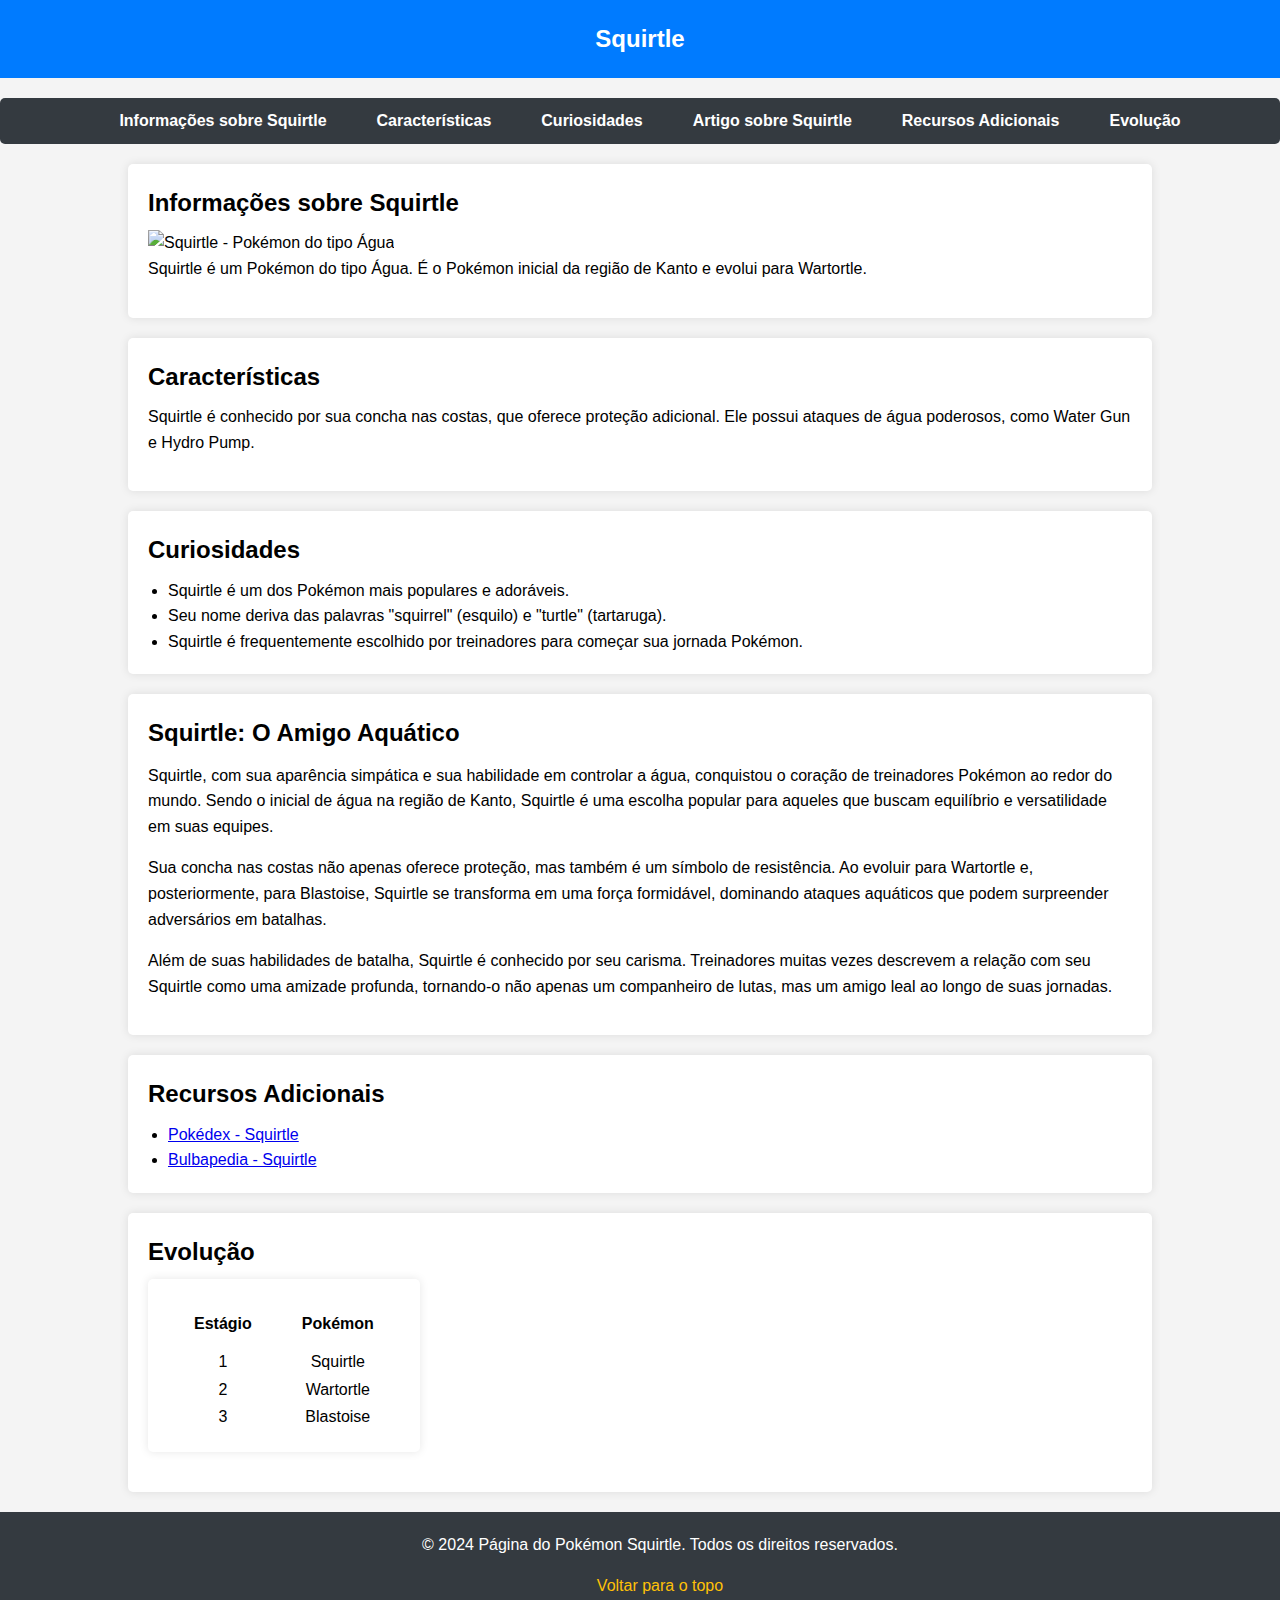
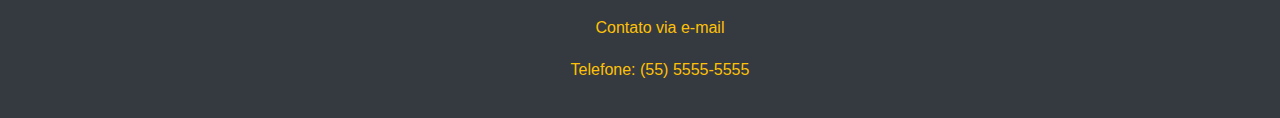
==== index.html @ 05efdbc7 "Create index.html" ====
<!DOCTYPE html>
<html lang="pt-br">
  <head>
    <meta charset="UTF-8" />
    <title>Página do Pokémon Squirtle</title>
    <style>
      /* Reset de estilos para garantir consistência em diferentes navegadores */
      body,
      h1,
      h2,
      p,
      ul,
      ol,
      li,
      figure,
      table,
      th,
      td {
        margin: 0;
        padding: 0;
      }

      main {
        max-width: 80vw;
        margin: 0 auto;
      }

      main > section {
        padding: 20px;
      }

      p {
        margin-bottom: 16px;
      }

      ul li {
        margin-left: 20px;
      }

      body {
        font-family: 'Arial', sans-serif;
        line-height: 1.6;
        color: #333;
        background-color: #f4f4f4;
      }

      header {
        background-color: #007bff;
        color: #fff;
        text-align: center;
        padding: 20px;
      }

      header h1 {
        font-size: 24px;
      }

      section h1,
      section h2,
      section h3 {
        margin-bottom: 8px;
      }

      article h1,
      article h2,
      article h3 {
        margin-bottom: 10px;
      }

      nav ul {
        list-style: none;
        display: flex;
        justify-content: center;
        background-color: #343a40;
        padding: 10px;
        border-radius: 5px;
        margin: 20px 0;
      }

      nav a {
        text-decoration: none;
        color: #fff;
        font-weight: bold;
        margin: 0 15px;
      }

      th {
        padding: 10px 24px;
      }

      tr {
        text-align: center;
      }

      main section,
      main article,
      main table {
        color: black;
        background-color: #fff;
        padding: 20px;
        border-radius: 5px;
        box-shadow: 0 0 10px rgba(0, 0, 0, 0.1);
        margin-bottom: 20px;
      }

      article {
        background-color: #ffc107;
        color: #fff;
      }

      footer {
        background-color: #343a40;
        color: #fff;
        padding: 20px;
        text-align: center;
        bottom: 0;
        width: 100%;
      }

      footer a {
        color: #ffc107;
        text-decoration: none;
      }
    </style>
  </head>
  <body>
    <header>
      <h1>Squirtle</h1>
    </header>

    <nav aria-label="Navegação principal">
      <ul>
        <li><a href="#info-squirtle">Informações sobre Squirtle</a></li>
        <li><a href="#caracteristicas">Características</a></li>
        <li><a href="#curiosidades">Curiosidades</a></li>
        <li><a href="#artigo-squirtle">Artigo sobre Squirtle</a></li>
        <li><a href="#recursos">Recursos Adicionais</a></li>
        <li><a href="#evolucao">Evolução</a></li>
      </ul>
    </nav>

    <main>
      <section id="info-squirtle" aria-labelledby="info-squirtle-label">
        <h2 id="info-squirtle-label">Informações sobre Squirtle</h2>
        <img
          src="https://raw.githubusercontent.com/PokeAPI/sprites/master/sprites/pokemon/7.png"
          alt="Squirtle - Pokémon do tipo Água"
        />
        <p>
          Squirtle é um Pokémon do tipo Água. É o Pokémon inicial da região de
          Kanto e evolui para Wartortle.
        </p>
      </section>

      <section id="caracteristicas" aria-labelledby="caracteristicas-label">
        <h2 id="caracteristicas-label">Características</h2>
        <p>
          Squirtle é conhecido por sua concha nas costas, que oferece proteção
          adicional. Ele possui ataques de água poderosos, como Water Gun e
          Hydro Pump.
        </p>
      </section>

      <section id="curiosidades" aria-labelledby="curiosidades-label">
        <h2 id="curiosidades-label">Curiosidades</h2>
        <ul>
          <li>Squirtle é um dos Pokémon mais populares e adoráveis.</li>
          <li>
            Seu nome deriva das palavras "squirrel" (esquilo) e "turtle"
            (tartaruga).
          </li>
          <li>
            Squirtle é frequentemente escolhido por treinadores para começar sua
            jornada Pokémon.
          </li>
        </ul>
      </section>

      <article id="artigo-squirtle" aria-labelledby="artigo-squirtle-label">
        <h2 id="artigo-squirtle-label">Squirtle: O Amigo Aquático</h2>
        <p>
          Squirtle, com sua aparência simpática e sua habilidade em controlar a
          água, conquistou o coração de treinadores Pokémon ao redor do mundo.
          Sendo o inicial de água na região de Kanto, Squirtle é uma escolha
          popular para aqueles que buscam equilíbrio e versatilidade em suas
          equipes.
        </p>
        <p>
          Sua concha nas costas não apenas oferece proteção, mas também é um
          símbolo de resistência. Ao evoluir para Wartortle e, posteriormente,
          para Blastoise, Squirtle se transforma em uma força formidável,
          dominando ataques aquáticos que podem surpreender adversários em
          batalhas.
        </p>
        <p>
          Além de suas habilidades de batalha, Squirtle é conhecido por seu
          carisma. Treinadores muitas vezes descrevem a relação com seu Squirtle
          como uma amizade profunda, tornando-o não apenas um companheiro de
          lutas, mas um amigo leal ao longo de suas jornadas.
        </p>
      </article>

      <section id="recursos" aria-labelledby="recursos-label">
        <h2 id="recursos-label">Recursos Adicionais</h2>
        <ul>
          <li>
            <a
              href="https://www.pokemon.com/br/pokedex/squirtle"
              target="_blank"
              >Pokédex - Squirtle</a
            >
          </li>
          <li>
            <a
              href="https://bulbapedia.bulbagarden.net/wiki/Squirtle_(Pok%C3%A9mon)"
              target="_blank"
              >Bulbapedia - Squirtle</a
            >
          </li>
        </ul>
      </section>

      <section id="evolucao" aria-labelledby="evolucao-label">
        <h2 id="evolucao-label">Evolução</h2>
        <table>
          <thead>
            <tr>
              <th>Estágio</th>
              <th>Pokémon</th>
            </tr>
          </thead>
          <tbody>
            <tr>
              <td>1</td>
              <td>Squirtle</td>
            </tr>
            <tr>
              <td>2</td>
              <td>Wartortle</td>
            </tr>
            <tr>
              <td>3</td>
              <td>Blastoise</td>
            </tr>
          </tbody>
        </table>
      </section>
    </main>

    <footer aria-label="Rodapé">
      <p aria-label="Copyright">
        &copy; 2024 Página do Pokémon Squirtle. Todos os direitos reservados.
      </p>
      <p><a href="#info-squirtle">Voltar para o topo</a></p>
      <p><a href="mailto:contato@squirtlepage.com">Contato via e-mail</a></p>
      <p><a href="tel:+5555555555">Telefone: (55) 5555-5555</a></p>
    </footer>
  </body>
</html>
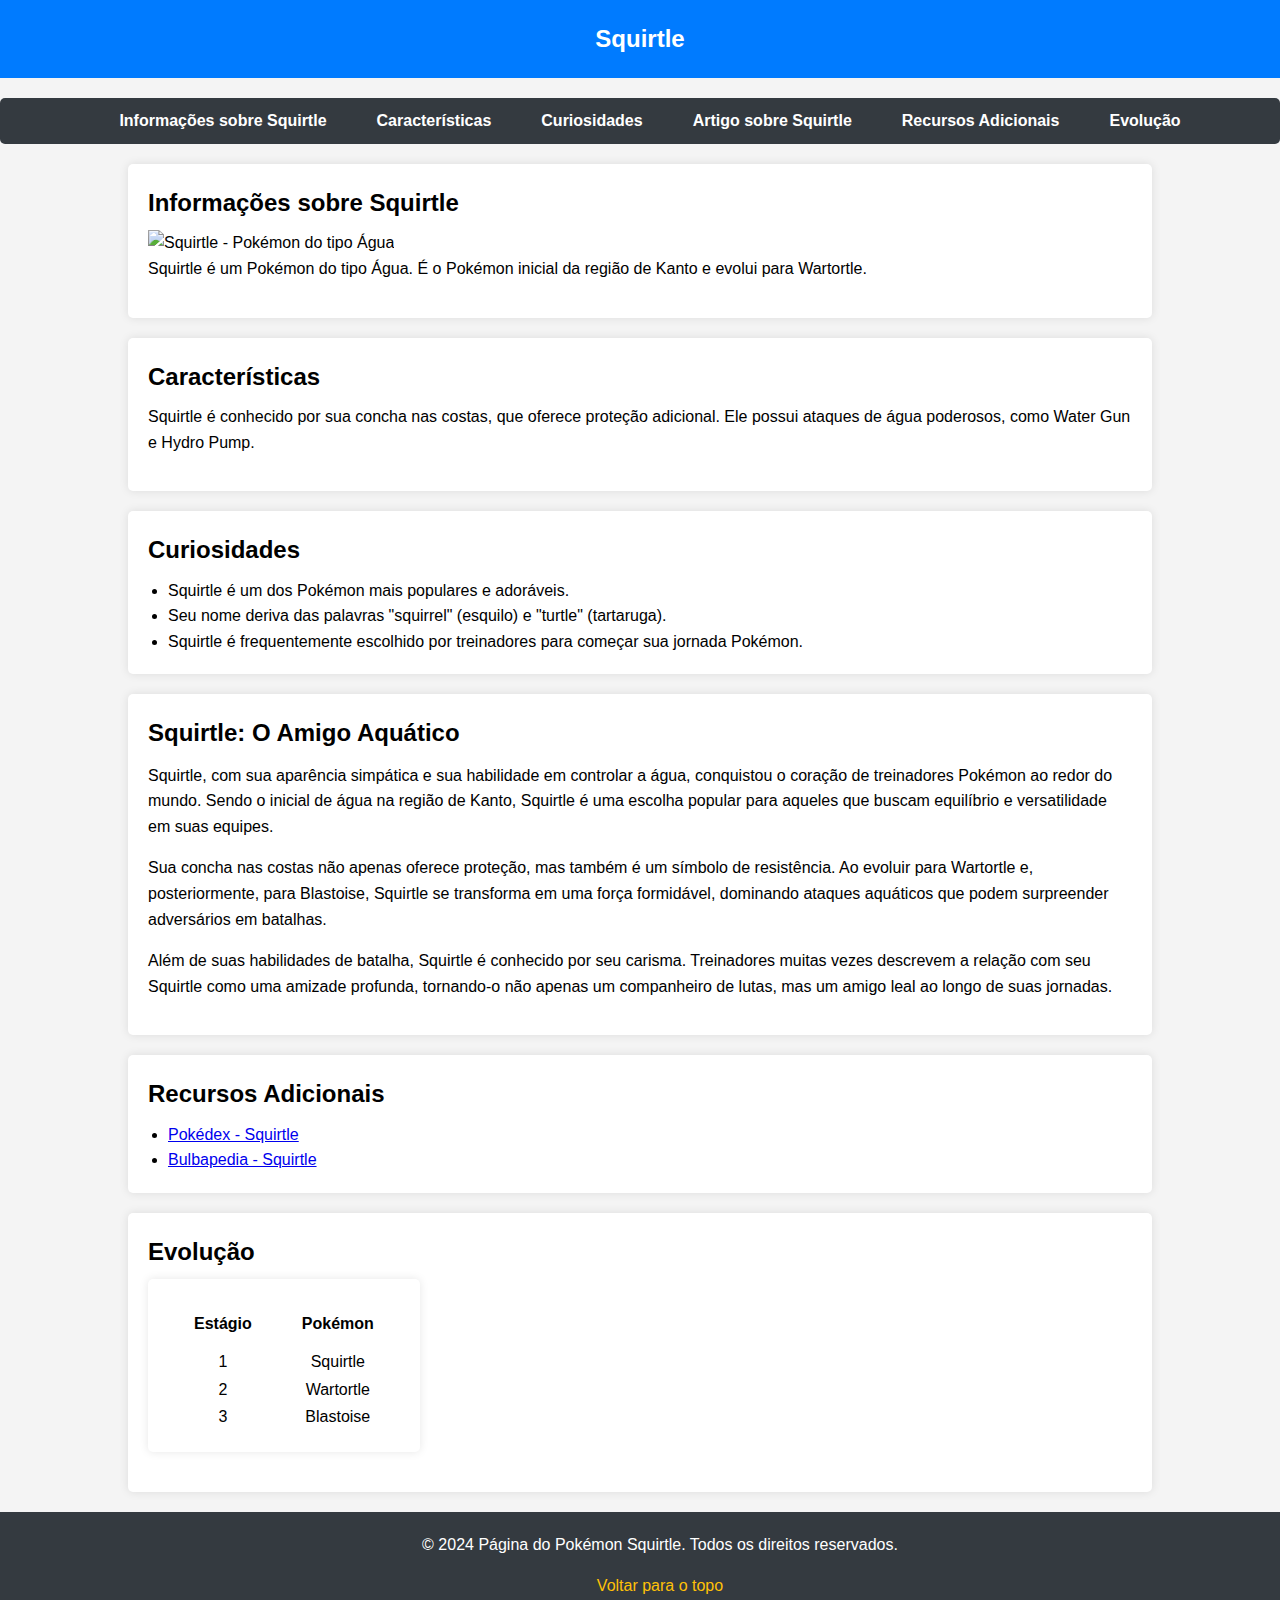
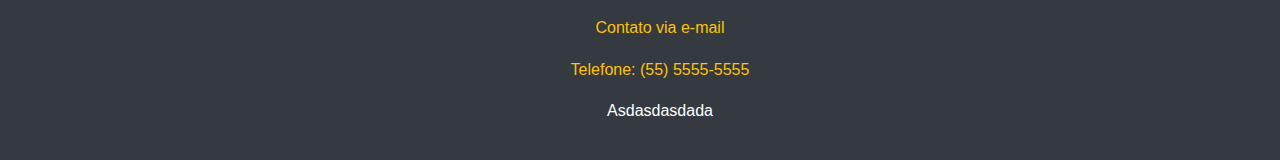
==== commit 1e5531af: "Testando" ====
--- a/index.html
+++ b/index.html
@@ -254,6 +254,7 @@
       <p><a href="#info-squirtle">Voltar para o topo</a></p>
       <p><a href="mailto:contato@squirtlepage.com">Contato via e-mail</a></p>
       <p><a href="tel:+5555555555">Telefone: (55) 5555-5555</a></p>
+      <p>Asdasdasdada</p>
     </footer>
   </body>
 </html>
